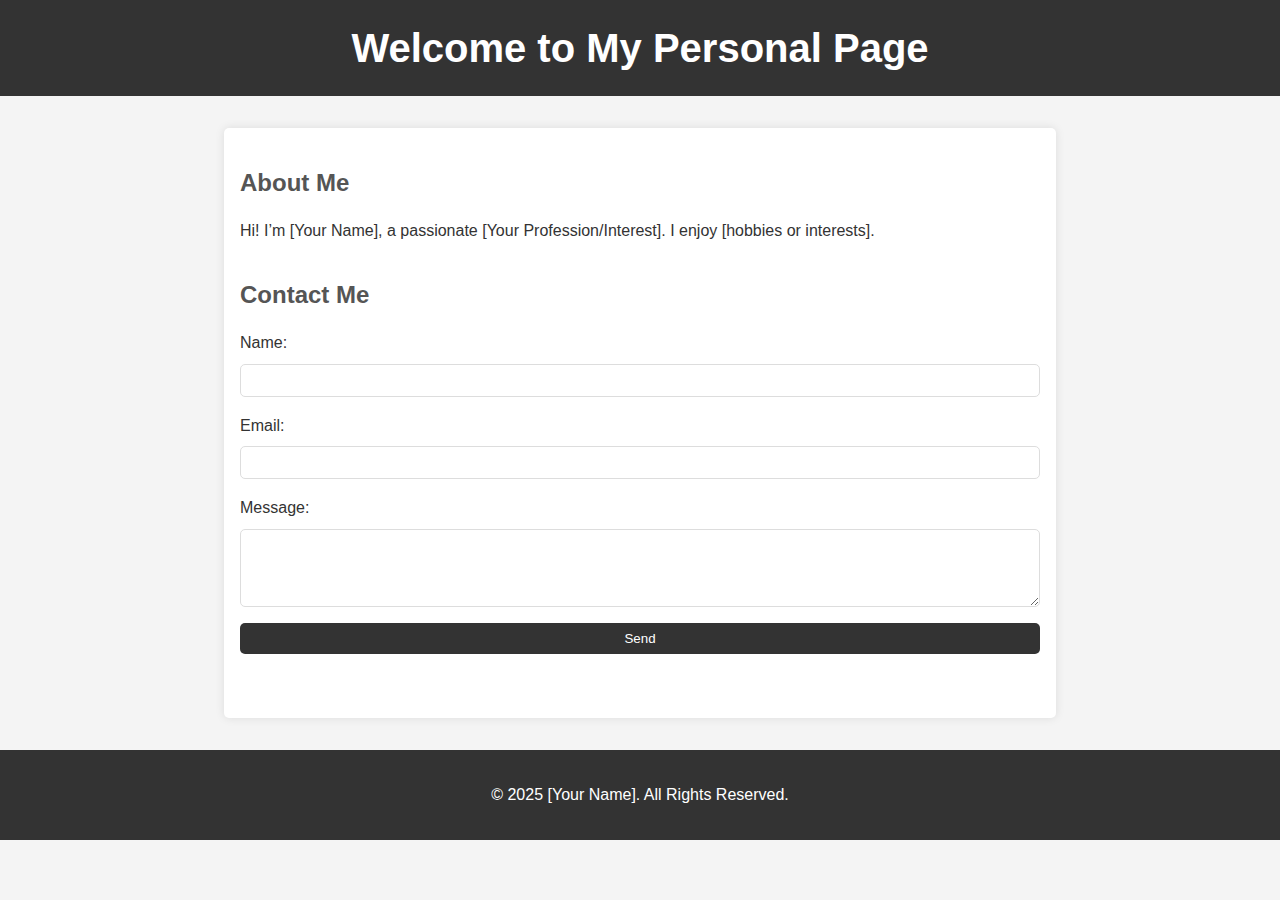
==== index.html @ 805ce8ba "Rename UPMAN.html to index.html" ====
<!DOCTYPE html>
<html lang="en">
<head>
    <meta charset="UTF-8">
    <meta name="viewport" content="width=device-width, initial-scale=1.0">
    <meta http-equiv="X-UA-Compatible" content="ie=edge">
    <title>Your Name</title>
    <link rel="stylesheet" href="style.css">
    <link rel="icon" href="favicon.ico">
</head>
<body>
    <header>
        <h1>Welcome to My Personal Page</h1>
    </header>
    <main>
        <section id="about">
            <h2>About Me</h2>
            <p>Hi! I’m [Your Name], a passionate [Your Profession/Interest]. I enjoy [hobbies or interests].</p>
        </section>

        <section id="contact">
            <h2>Contact Me</h2>
            <form id="contact-form">
                <label for="name">Name:</label>
                <input type="text" id="name" name="name" required>

                <label for="email">Email:</label>
                <input type="email" id="email" name="email" required>

                <label for="message">Message:</label>
                <textarea id="message" name="message" rows="4" required></textarea>

                <button type="submit">Send</button>
            </form>
        </section>
    </main>
    <footer>
        <p>&copy; 2025 [Your Name]. All Rights Reserved.</p>
    </footer>
    <script src="script.js"></script>
</body>
</html>
---- style.css ----
body {
    font-family: Arial, sans-serif;
    margin: 0;
    padding: 0;
    line-height: 1.6;
    color: #333;
    background-color: #f4f4f4;
}

header {
    background: #333;
    color: #fff;
    padding: 1rem 0;
    text-align: center;
}

header h1 {
    margin: 0;
    font-size: 2.5rem;
}

main {
    max-width: 800px;
    margin: 2rem auto;
    padding: 1rem;
    background: #fff;
    border-radius: 5px;
    box-shadow: 0 0 10px rgba(0, 0, 0, 0.1);
}

section {
    margin-bottom: 2rem;
}

h2 {
    margin-bottom: 1rem;
    color: #555;
}

form {
    display: flex;
    flex-direction: column;
}

label {
    margin-bottom: 0.5rem;
}

input, textarea, button {
    padding: 0.5rem;
    margin-bottom: 1rem;
    border: 1px solid #ddd;
    border-radius: 5px;
}

button {
    background: #333;
    color: #fff;
    cursor: pointer;
    border: none;
    transition: background 0.3s;
}

button:hover {
    background: #555;
}

footer {
    text-align: center;
    padding: 1rem 0;
    background: #333;
    color: #fff;
}
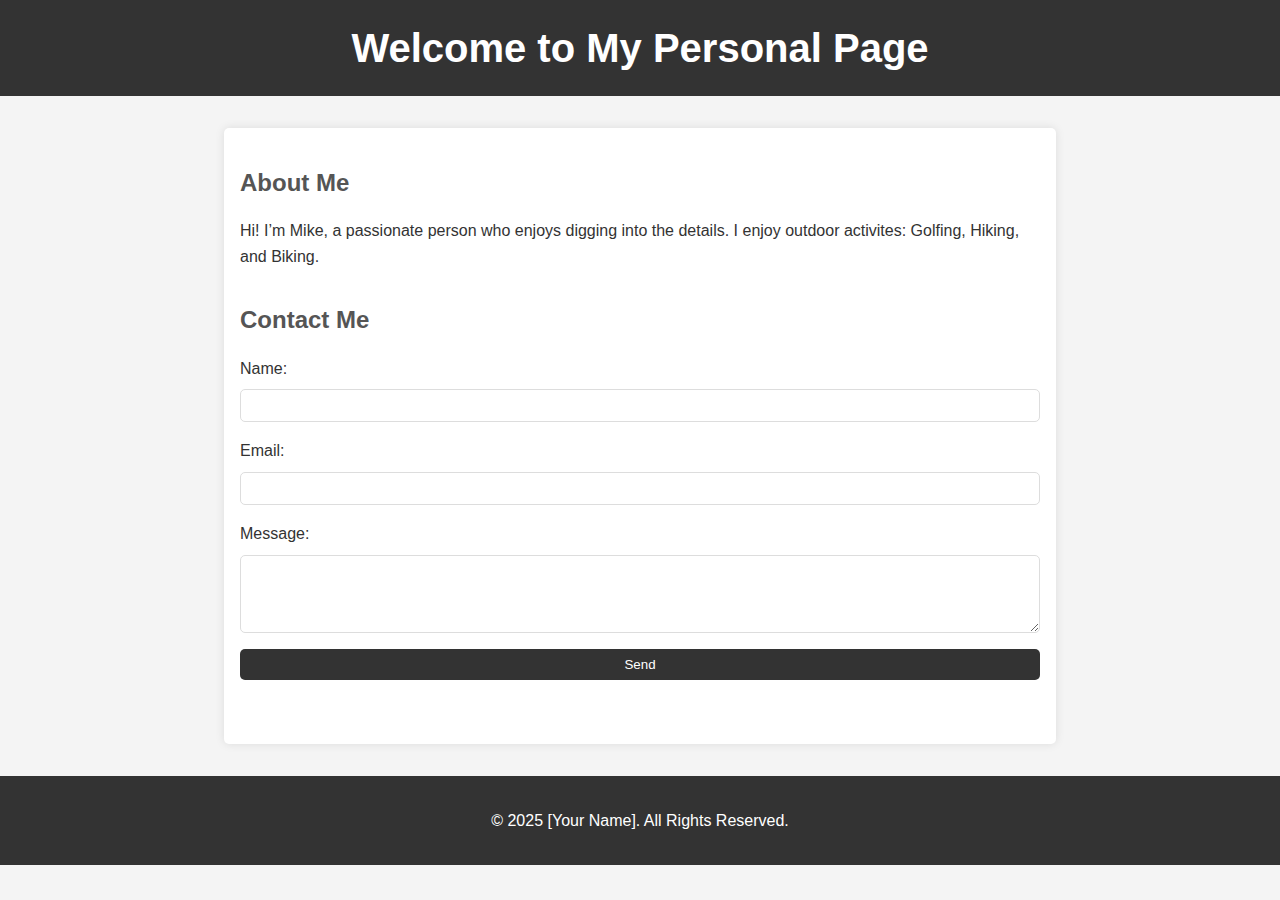
==== commit ac96cf54: "Update index.html" ====
--- a/index.html
+++ b/index.html
@@ -15,7 +15,7 @@
     <main>
         <section id="about">
             <h2>About Me</h2>
-            <p>Hi! I’m [Your Name], a passionate [Your Profession/Interest]. I enjoy [hobbies or interests].</p>
+            <p>Hi! I’m Mike, a passionate person who enjoys digging into the details. I enjoy outdoor activites: Golfing, Hiking, and Biking.</p>
         </section>
 
         <section id="contact">
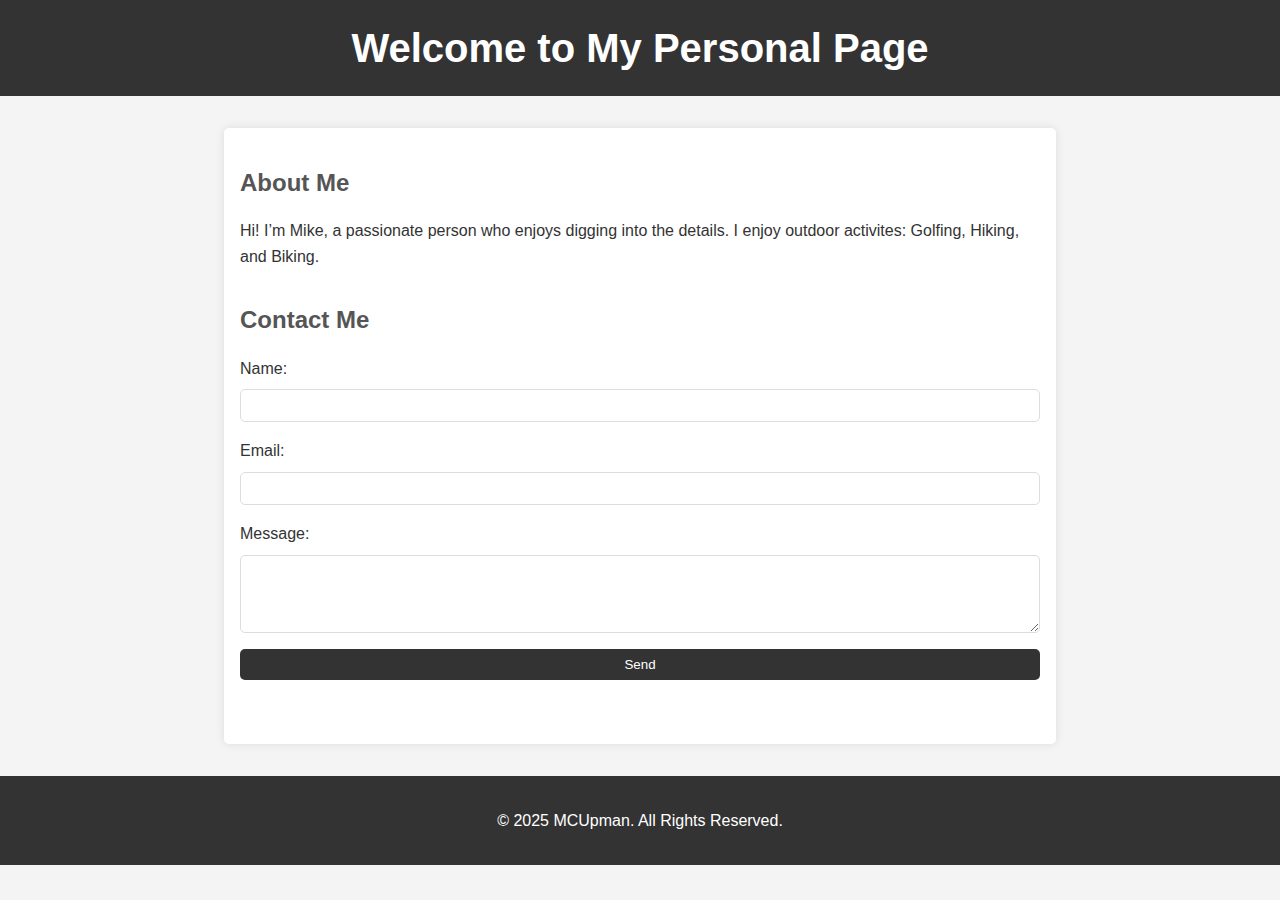
==== commit 1b1849a3: "Update index.html" ====
--- a/index.html
+++ b/index.html
@@ -35,7 +35,7 @@
         </section>
     </main>
     <footer>
-        <p>&copy; 2025 [Your Name]. All Rights Reserved.</p>
+        <p>&copy; 2025 MCUpman. All Rights Reserved.</p>
     </footer>
     <script src="script.js"></script>
 </body>
